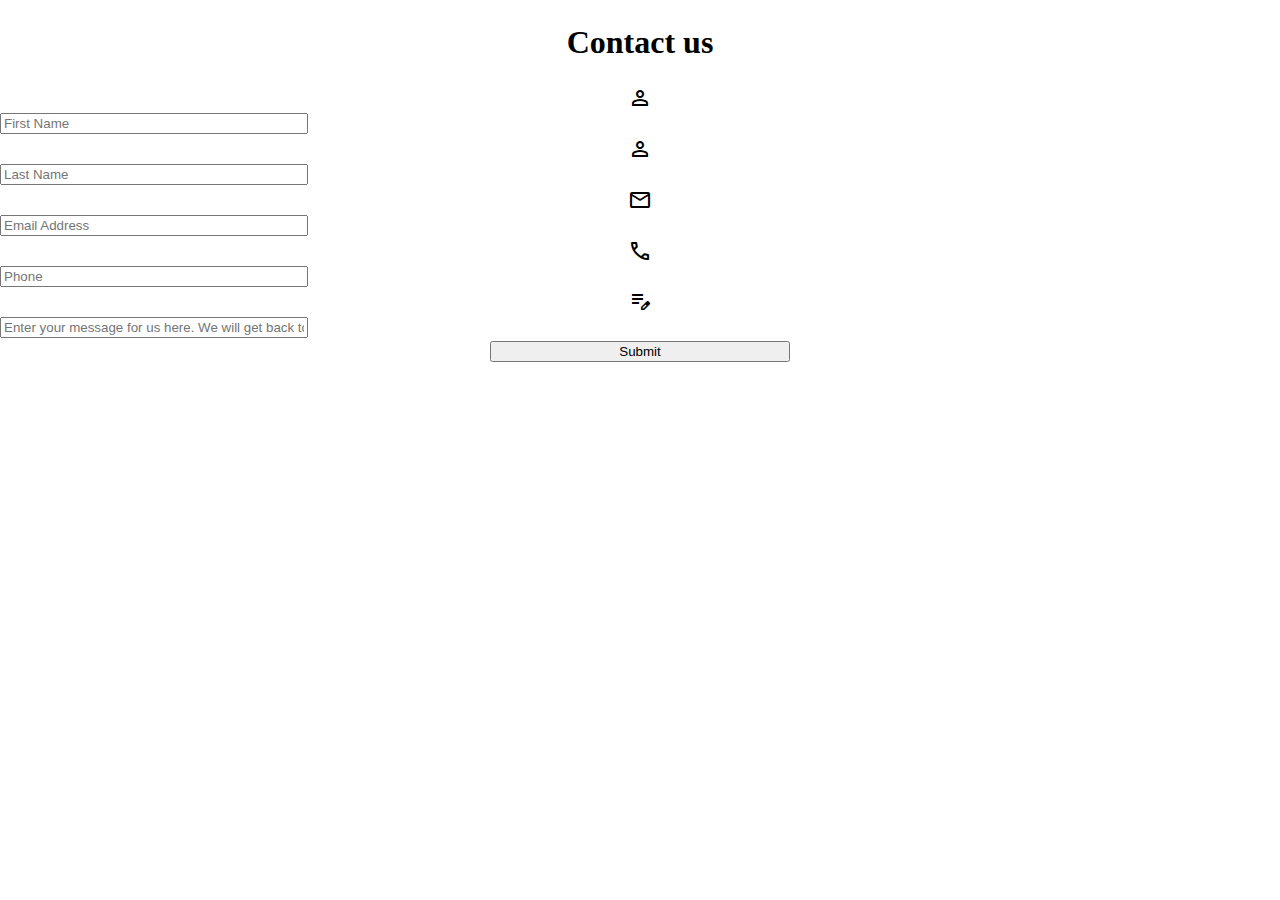
==== Ejercicios/02/index.html @ 96210f26 "new project" ====
<!DOCTYPE html>
<html lang="en">
  <head>
    <meta charset="UTF-8" />
    <meta name="viewport" content="width=device-width, initial-scale=1.0" />
    <link
      rel="stylesheet"
      href="https://fonts.googleapis.com/css2?family=Material+Symbols+Outlined:opsz,wght,FILL,GRAD@20..48,100..700,0..1,-50..200"
    />
    <link
      href="https://cdn.jsdelivr.net/npm/bootstrap@5.3.0/dist/css/bootstrap.min.css"
      rel="stylesheet"
      integrity="sha384-9ndCyUaIbzAi2FUVXJi0CjmCapSmO7SnpJef0486qhLnuZ2cdeRhO02iuK6FUUVM"
      crossorigin="anonymous"
    />
    <title>Document</title>
    <script
      src="https://cdn.jsdelivr.net/npm/bootstrap@5.3.0/dist/js/bootstrap.bundle.min.js"
      integrity="sha384-geWF76RCwLtnZ8qwWowPQNguL3RmwHVBC9FhGdlKrxdiJJigb/j/68SIy3Te4Bkz"
      crossorigin="anonymous"
    ></script>
    <link rel="stylesheet" href="./css/styles.css">
  </head>
  <body>
    <div class="container-fluid">
      <div class="row">
        <div class="col-12 center-elem"><h1>Contact us</h1></div>
      </div>
      <div class="row w-50">
        <div class="col center-elem">
          <span class="material-symbols-outlined"> person </span>
        </div>
        <div class="col">
          <input type="text" placeholder="First Name" />
        </div>
      </div>
      <div class="row">
        <div class="col center-elem w-25">
          <span class="material-symbols-outlined"> person </span>
        </div>
        <div class="col">
          <input type="text" placeholder="Last Name" />
        </div>
      </div>
      <div class="row">
        <div class="col center-elem fit-content">
          <span class="material-symbols-outlined"> mail </span>
        </div>
        <div class="col">
          <input type="text" placeholder="Email Address" />
        </div>
      </div>
      <div class="row">
        <div class="col center-elem fit-content">
          <span class="material-symbols-outlined"> call </span>
        </div>
        <div class="col">
          <input type="text" placeholder="Phone" />
        </div>
      </div>
      <div class="row">
        <div class="col center-elem fit-content">
          <span class="material-symbols-outlined"> edit_note </span>
        </div>
        <div class="col">
          <input
            type="textarea"
            placeholder="Enter your message for us here. We will get back to you within 2 business days."
          />
        </div>
      </div>
      <div class="row">
        <div class="col center-elem">
          <input class="btn btn-primary" type="submit" value="Submit" />
        </div>
      </div>
    </div>
  </body>
</html>
---- Ejercicios/02/css/styles.css ----
body {
    margin: 0;
}

.center-elem{
    display: flex;
    align-items: center;
    justify-content: center;
    margin: 3px;
}

input {
    width: 300px;
}
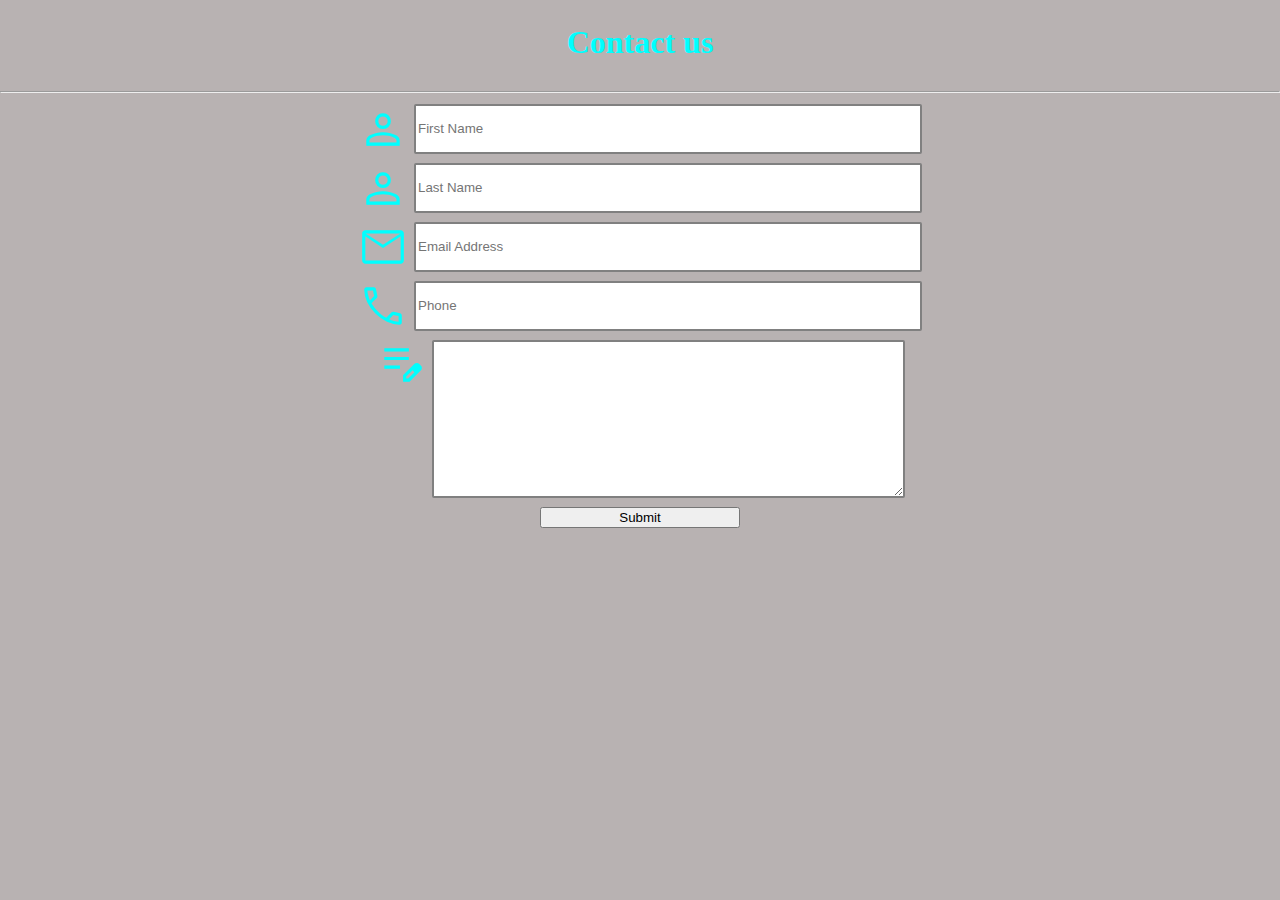
==== commit 884bf9b1: "acabado" ====
--- a/Ejercicios/02/index.html
+++ b/Ejercicios/02/index.html
@@ -13,65 +13,64 @@
       integrity="sha384-9ndCyUaIbzAi2FUVXJi0CjmCapSmO7SnpJef0486qhLnuZ2cdeRhO02iuK6FUUVM"
       crossorigin="anonymous"
     />
+    <link rel="stylesheet" href="./css/styles.css">
     <title>Document</title>
     <script
       src="https://cdn.jsdelivr.net/npm/bootstrap@5.3.0/dist/js/bootstrap.bundle.min.js"
       integrity="sha384-geWF76RCwLtnZ8qwWowPQNguL3RmwHVBC9FhGdlKrxdiJJigb/j/68SIy3Te4Bkz"
       crossorigin="anonymous"
     ></script>
-    <link rel="stylesheet" href="./css/styles.css">
   </head>
   <body>
     <div class="container-fluid">
       <div class="row">
         <div class="col-12 center-elem"><h1>Contact us</h1></div>
       </div>
-      <div class="row w-50">
-        <div class="col center-elem">
+      <hr>
+      <div class="row center-elem">
+        <div class="col-3 end-elem">
           <span class="material-symbols-outlined"> person </span>
         </div>
-        <div class="col">
-          <input type="text" placeholder="First Name" />
+        <div class="col-6 start-elem">
+          <input type="text" placeholder="First Name" class="input-text"/>
         </div>
       </div>
-      <div class="row">
-        <div class="col center-elem w-25">
+      <div class="row center-elem">
+        <div class="col-3 end-elem">
           <span class="material-symbols-outlined"> person </span>
         </div>
-        <div class="col">
-          <input type="text" placeholder="Last Name" />
+        <div class="col-6 start-elem">
+          <input type="text" placeholder="Last Name" class="input-text"/>
         </div>
       </div>
-      <div class="row">
-        <div class="col center-elem fit-content">
+      <div class="row center-elem">
+        <div class="col-3 end-elem">
           <span class="material-symbols-outlined"> mail </span>
         </div>
-        <div class="col">
-          <input type="text" placeholder="Email Address" />
+        <div class="col-6 start-elem">
+          <input type="text" placeholder="Email Address" class="input-text"/>
         </div>
       </div>
-      <div class="row">
-        <div class="col center-elem fit-content">
+      <div class="row center-elem">
+        <div class="col-3 end-elem">
           <span class="material-symbols-outlined"> call </span>
         </div>
-        <div class="col">
-          <input type="text" placeholder="Phone" />
+        <div class="col-6 start-elem">
+          <input type="text" placeholder="Phone" class="input-text"/>
         </div>
       </div>
-      <div class="row">
-        <div class="col center-elem fit-content">
+      <div class="row center-elem">
+        <div class="col-3 end-elem">
           <span class="material-symbols-outlined"> edit_note </span>
         </div>
-        <div class="col">
-          <input
-            type="textarea"
-            placeholder="Enter your message for us here. We will get back to you within 2 business days."
-          />
+        <div class="col-6 start-elem">
+          <textarea placeholder="Enter your message for us here. We will get back to you within 2 business days." cols="56" rows="10" class="input-text">
+          </textarea>
         </div>
       </div>
-      <div class="row">
+      <div class="row center-elem">
         <div class="col center-elem">
-          <input class="btn btn-primary" type="submit" value="Submit" />
+          <input class="btn btn-primary btn-submit" type="submit" value="Submit" />
         </div>
       </div>
     </div>
--- a/Ejercicios/02/css/styles.css
+++ b/Ejercicios/02/css/styles.css
@@ -1,15 +1,45 @@
 body {
     margin: 0;
+    background-color: rgb(184, 178, 178);
+}
+
+h1 {
+    color: aqua;
 }
 
 .center-elem{
     display: flex;
-    align-items: center;
+    flex-direction: row;
     justify-content: center;
     margin: 3px;
 }
 
-input {
-    width: 300px;
+.end-elem{
+    display: flex;
+    justify-content: end;
+    margin: 3px;
 }
 
+.start-elem{
+    display: flex;
+    justify-content: start;
+    margin: 3px;
+}
+
+input {
+    width: 500px;
+}
+
+.material-symbols-outlined {
+    font-size: 50px;
+    color: aqua;
+}
+
+.btn-submit {
+    width: 200px;
+}
+
+.input-text {
+    border: 2px solid grey;
+    border-radius: 2px;
+}